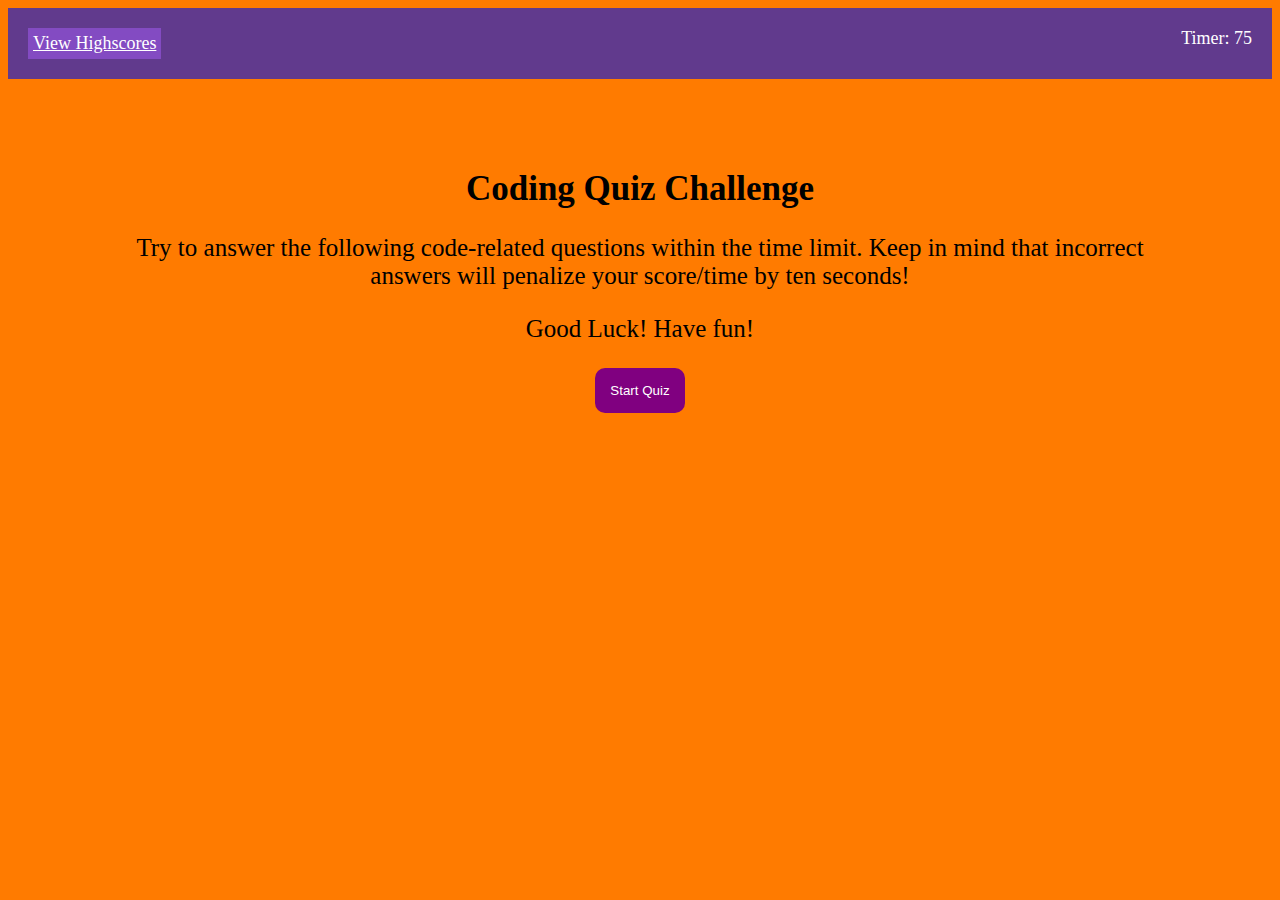
==== Develop/index.html @ 6664fc41 "Reformatted file structure for easier access" ====
<!DOCTYPE html>
<html lang="en">
<head>
    <meta charset="UTF-8">
    <meta name="viewport" content="width=device-width, initial-scale=1.0">
    <link href="/assets/style.css" rel="stylesheet" type="text/css">

     <title>Code Quiz!</title>
</head>
<body>
    <header>
        <a href="highScores.html">View Highscores</a>
        <div>Timer: <span id="timeRemaining">75</span></div>
    </header>

    <main>
        <div id="openingPage">
        <section id="welcome">
            <h1>Coding Quiz Challenge</h1>
            <p>Try to answer the following code-related questions within the time limit. Keep in mind that incorrect answers will penalize your score/time by ten seconds!</p>
            <p>Good Luck! Have fun!</p>
            <button id="start">Start Quiz</button>
        </section>
        </div>
      </main>
      <script src="/Develop/script.js"></script>
</body>
</html>
---- assets/style.css ----
* {
    box-sizing: border-box;
}

html {
    background-color: rgb(255, 123, 0);
}

a {
    background-color: #834bc2;
    color: white;
    padding: 5px;
}

main {
    display: flex;
    flex-flow: column;
    justify-content: center;
    align-items: center;
    width: 100%;
    height: 400px;
    overflow: hidden;
}

header {
    background: #613a8d;
    color: white;
    display: flex;
    flex-direction: row;
    justify-content: space-between;
    font-size: large;
    padding: 20px;
}

section {
    display: block;
    align-items: center;
    justify-content: center;
    max-width: 80%;
    margin: 0 auto;
}

#openingPage {
    display:flex;
    justify-content: center;
    align-items: center;
    width: 100%;
}


#welcome {
    text-align: center;
}

h1 {
    font-size: 35px;
}

p {
    color: black;
    font-family: Georgia, 'Times New Roman', Times, serif;
    font-size: 25px;
}

button {
    color: white;
    background-color: #41275e;
}

#start {
    background-color: purple;
    color: white;
    padding: 15px 15px;
    border: 0;
    border-radius: 10px;
}

#start:hover {
    background-color: white;
    color: purple;
    transition-duration: 0.5s;
}
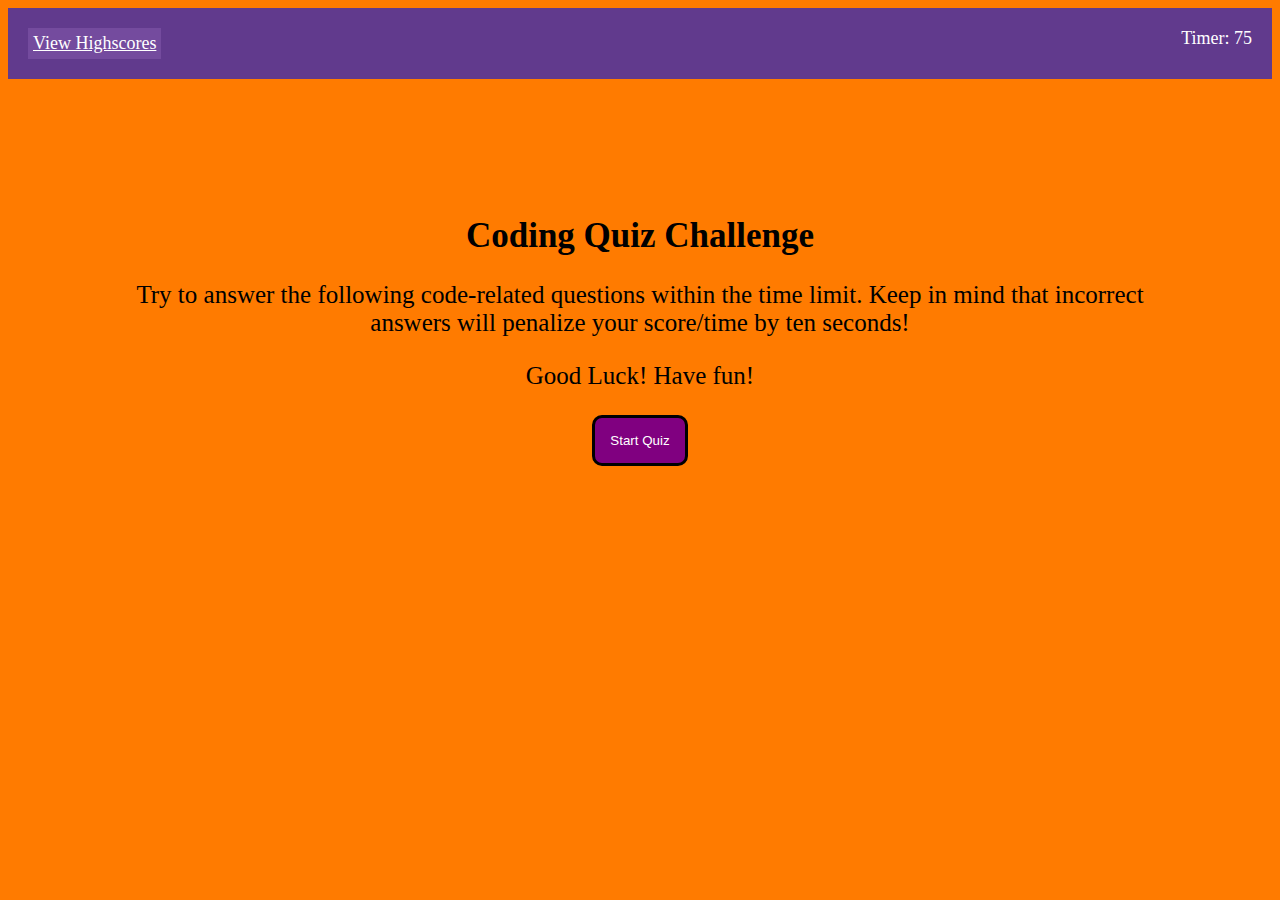
==== commit a53099d7: "Reformatted documents to have better code structure." ====
--- a/Develop/index.html
+++ b/Develop/index.html
@@ -1,28 +1,32 @@
 <!DOCTYPE html>
 <html lang="en">
-<head>
-    <meta charset="UTF-8">
-    <meta name="viewport" content="width=device-width, initial-scale=1.0">
-    <link href="/assets/style.css" rel="stylesheet" type="text/css">
+  <head>
+    <meta charset="UTF-8" />
+    <meta name="viewport" content="width=device-width, initial-scale=1.0" />
+    <link href="/assets/style.css" rel="stylesheet" type="text/css" />
 
-     <title>Code Quiz!</title>
-</head>
-<body>
+    <title>Code Quiz!</title>
+  </head>
+  <body>
     <header>
-        <a href="highScores.html">View Highscores</a>
-        <div>Timer: <span id="timeRemaining">75</span></div>
+      <a href="highScores.html">View Highscores</a>
+      <div>Timer: <span id="timeRemaining">75</span></div>
     </header>
 
     <main>
-        <div id="openingPage">
+      <div id="openingPage">
         <section id="welcome">
-            <h1>Coding Quiz Challenge</h1>
-            <p>Try to answer the following code-related questions within the time limit. Keep in mind that incorrect answers will penalize your score/time by ten seconds!</p>
-            <p>Good Luck! Have fun!</p>
-            <button id="start">Start Quiz</button>
+          <h1>Coding Quiz Challenge</h1>
+          <p>
+            Try to answer the following code-related questions within the time
+            limit. Keep in mind that incorrect answers will penalize your
+            score/time by ten seconds!
+          </p>
+          <p>Good Luck! Have fun!</p>
+          <button id="start">Start Quiz</button>
         </section>
-        </div>
-      </main>
-      <script src="/Develop/script.js"></script>
-</body>
-</html>+      </div>
+    </main>
+    <script src="/Develop/script.js"></script>
+  </body>
+</html>
--- a/assets/style.css
+++ b/assets/style.css
@@ -1,82 +1,101 @@
 * {
-    box-sizing: border-box;
+  box-sizing: border-box;
 }
 
 html {
-    background-color: rgb(255, 123, 0);
+  background-color: rgb(255, 123, 0);
 }
 
 a {
-    background-color: #834bc2;
-    color: white;
-    padding: 5px;
+  background-color: rgb(116, 75, 158);
+  color: white;
+  padding: 5px;
 }
 
 main {
-    display: flex;
-    flex-flow: column;
-    justify-content: center;
-    align-items: center;
-    width: 100%;
-    height: 400px;
-    overflow: hidden;
+  display: flex;
+  flex-flow: column;
+  justify-content: center;
+  align-items: center;
+  width: 100%;
+  height: 500px;
 }
 
 header {
-    background: #613a8d;
-    color: white;
-    display: flex;
-    flex-direction: row;
-    justify-content: space-between;
-    font-size: large;
-    padding: 20px;
+  background: #613a8d;
+  color: white;
+  display: flex;
+  flex-direction: row;
+  justify-content: space-between;
+  font-size: large;
+  padding: 20px;
 }
 
 section {
-    display: block;
-    align-items: center;
-    justify-content: center;
-    max-width: 80%;
-    margin: 0 auto;
+  display: block;
+  align-items: center;
+  justify-content: center;
+  max-width: 80%;
+  margin: 0 auto;
 }
 
 #openingPage {
-    display:flex;
-    justify-content: center;
-    align-items: center;
-    width: 100%;
+  display: flex;
+  justify-content: center;
+  align-items: center;
+  width: 100%;
 }
 
-
 #welcome {
-    text-align: center;
+  text-align: center;
 }
 
 h1 {
-    font-size: 35px;
+  font-size: 35px;
+}
+
+li {
+  font-size: 30px;
+  border: 2px solid white;
+}
+
+li button {
+  display: flex;
+  flex-direction: row;
+  background-color: #613a8d;
+  color: white;
+  font-size: large;
+  padding: 20px;
+  width: 30em;
 }
 
 p {
-    color: black;
-    font-family: Georgia, 'Times New Roman', Times, serif;
-    font-size: 25px;
+  color: black;
+  font-family: Georgia, "Times New Roman", Times, serif;
+  font-size: 25px;
 }
 
 button {
-    color: white;
-    background-color: #41275e;
+  color: white;
+  background-color: #41275e;
+  border: 3px solid black;
 }
 
 #start {
-    background-color: purple;
-    color: white;
-    padding: 15px 15px;
-    border: 0;
-    border-radius: 10px;
+  background-color: purple;
+  color: white;
+  padding: 15px 15px;
+  border: 0;
+  border-radius: 10px;
+  border: 3px solid black;
 }
 
 #start:hover {
-    background-color: white;
-    color: purple;
-    transition-duration: 0.5s;
+  background-color: white;
+  color: purple;
+  transition-duration: 0.5s;
 }
+
+#rLabel {
+  font-size: 30px;
+}
